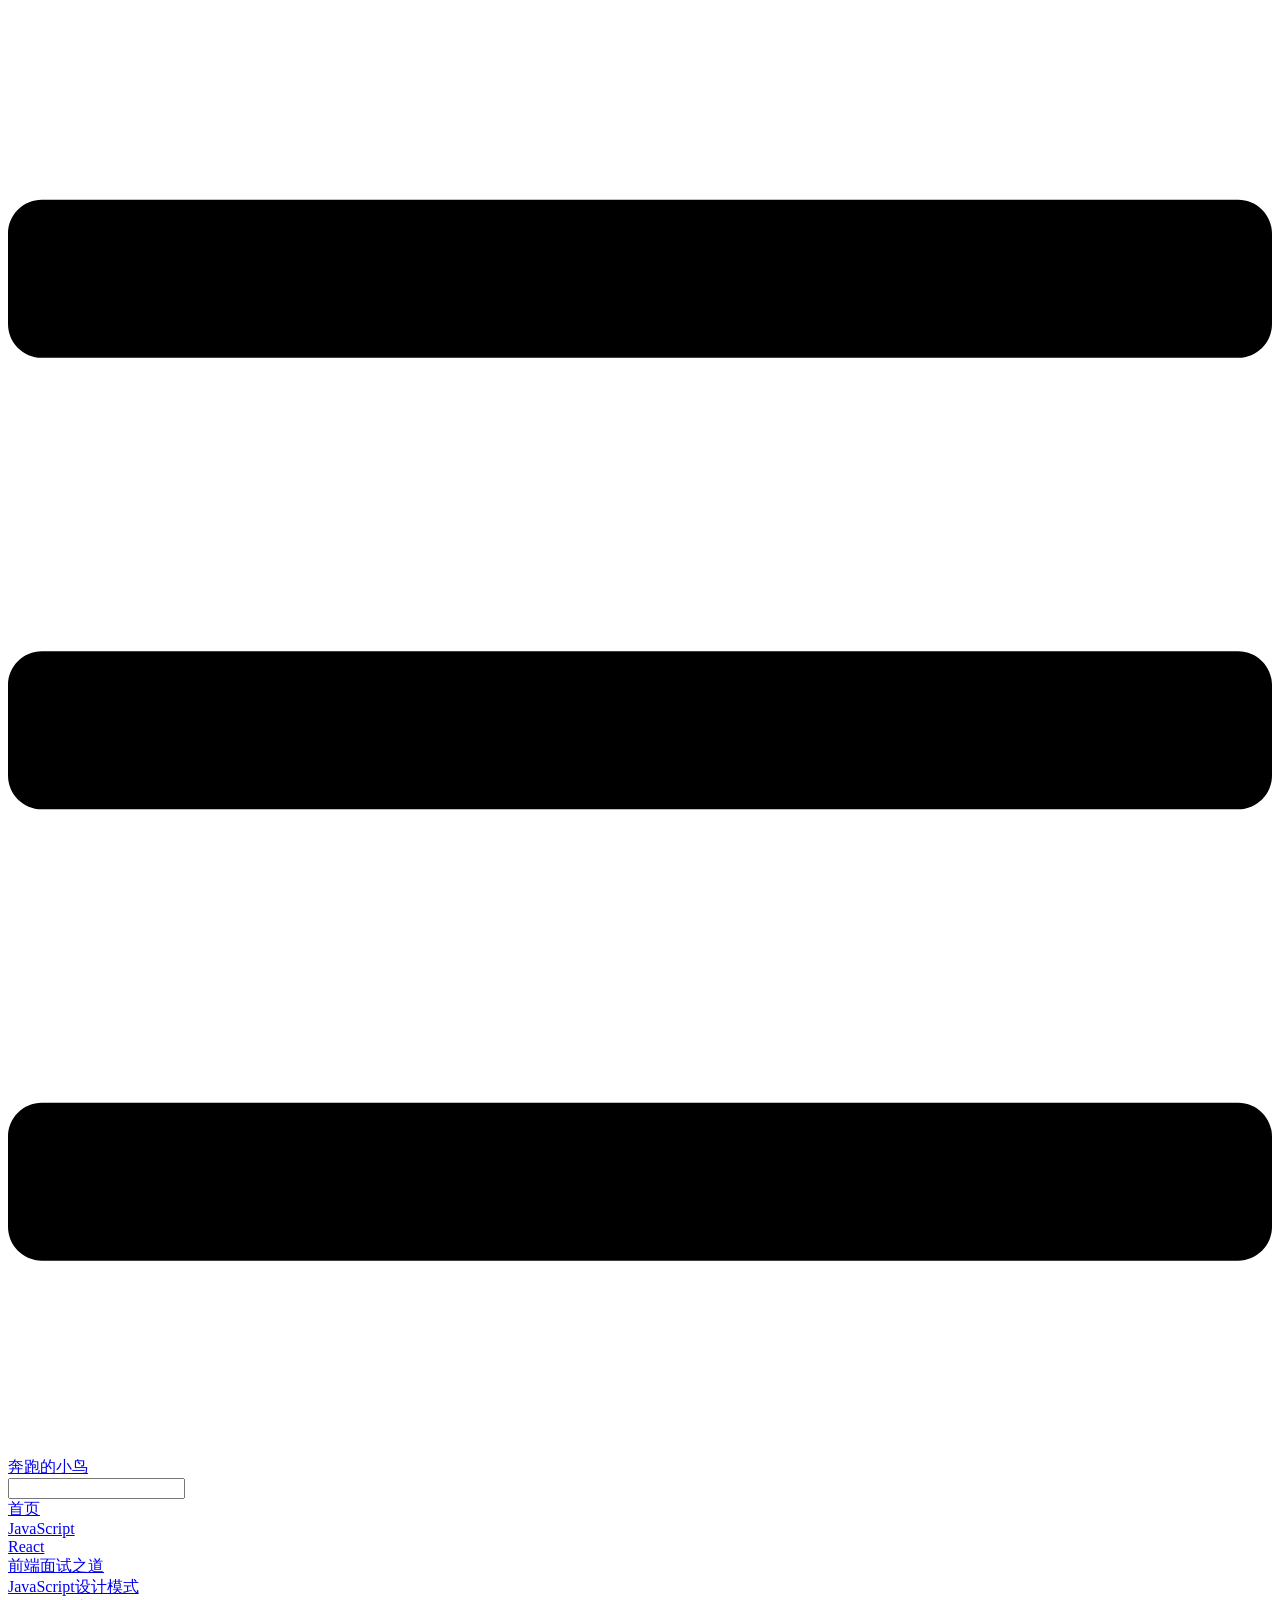
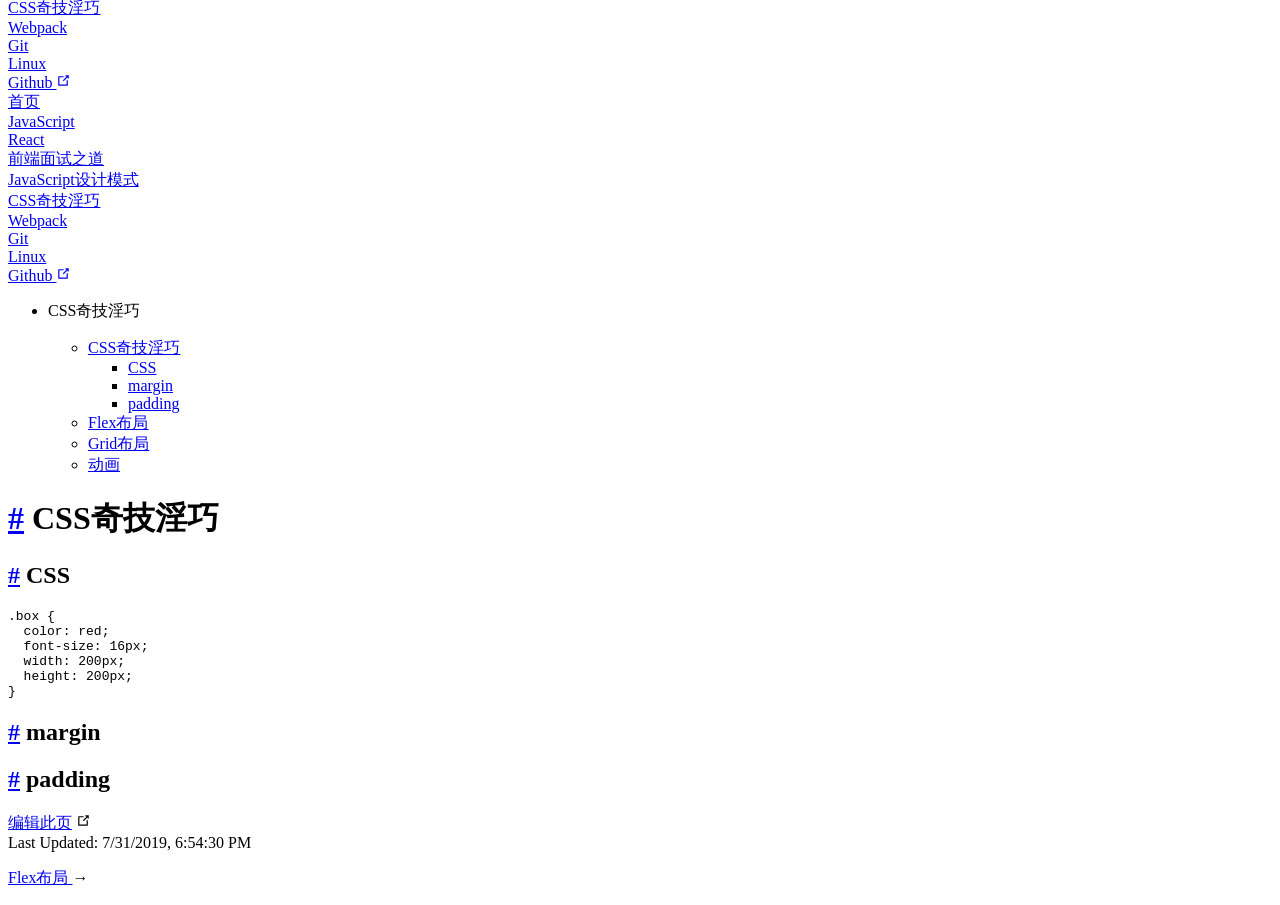
==== css/index.html @ 2000da6d "deploy" ====
<!DOCTYPE html>
<html lang="en-US">
  <head>
    <meta charset="utf-8">
    <meta name="viewport" content="width=device-width,initial-scale=1">
    <title>CSS奇技淫巧 | 奔跑的小鸟</title>
    <meta name="description" content="奔跑的小鸟的个人站点">
    <link rel="icon" href="/blog/icon.png">
    
    <link rel="preload" href="/blog/assets/css/0.styles.dc73e03f.css" as="style"><link rel="preload" href="/blog/assets/js/app.1c4db85b.js" as="script"><link rel="preload" href="/blog/assets/js/2.3bfdf266.js" as="script"><link rel="preload" href="/blog/assets/js/7.da235f27.js" as="script"><link rel="prefetch" href="/blog/assets/js/10.38ba4935.js"><link rel="prefetch" href="/blog/assets/js/11.40e0ef44.js"><link rel="prefetch" href="/blog/assets/js/12.26fc9bf8.js"><link rel="prefetch" href="/blog/assets/js/13.14c0aaba.js"><link rel="prefetch" href="/blog/assets/js/14.d5d0ff3a.js"><link rel="prefetch" href="/blog/assets/js/15.d35204fb.js"><link rel="prefetch" href="/blog/assets/js/16.ad63d9dc.js"><link rel="prefetch" href="/blog/assets/js/17.09024115.js"><link rel="prefetch" href="/blog/assets/js/18.5dacd3f5.js"><link rel="prefetch" href="/blog/assets/js/3.9cd86bcd.js"><link rel="prefetch" href="/blog/assets/js/4.5c5457c4.js"><link rel="prefetch" href="/blog/assets/js/5.8408cdec.js"><link rel="prefetch" href="/blog/assets/js/6.522a7df0.js"><link rel="prefetch" href="/blog/assets/js/8.25ddf397.js"><link rel="prefetch" href="/blog/assets/js/9.4d7aacdd.js">
    <link rel="stylesheet" href="/blog/assets/css/0.styles.dc73e03f.css">
  </head>
  <body>
    <div id="app" data-server-rendered="true"><div class="theme-container"><header class="navbar"><div class="sidebar-button"><svg xmlns="http://www.w3.org/2000/svg" aria-hidden="true" role="img" viewBox="0 0 448 512" class="icon"><path fill="currentColor" d="M436 124H12c-6.627 0-12-5.373-12-12V80c0-6.627 5.373-12 12-12h424c6.627 0 12 5.373 12 12v32c0 6.627-5.373 12-12 12zm0 160H12c-6.627 0-12-5.373-12-12v-32c0-6.627 5.373-12 12-12h424c6.627 0 12 5.373 12 12v32c0 6.627-5.373 12-12 12zm0 160H12c-6.627 0-12-5.373-12-12v-32c0-6.627 5.373-12 12-12h424c6.627 0 12 5.373 12 12v32c0 6.627-5.373 12-12 12z"></path></svg></div> <a href="/blog/" class="home-link router-link-active"><!----> <span class="site-name">奔跑的小鸟</span></a> <div class="links"><div class="search-box"><input aria-label="Search" autocomplete="off" spellcheck="false" value=""> <!----></div> <nav class="nav-links can-hide"><div class="nav-item"><a href="/blog/" class="nav-link">首页</a></div><div class="nav-item"><a href="/blog/javascript/" class="nav-link">JavaScript</a></div><div class="nav-item"><a href="/blog/react/" class="nav-link">React</a></div><div class="nav-item"><a href="/blog/interview/" class="nav-link">前端面试之道</a></div><div class="nav-item"><a href="/blog/designPattern/" class="nav-link">JavaScript设计模式</a></div><div class="nav-item"><a href="/blog/css/" class="nav-link router-link-exact-active router-link-active">CSS奇技淫巧</a></div><div class="nav-item"><a href="/blog/webpack/" class="nav-link">Webpack</a></div><div class="nav-item"><a href="/blog/git/" class="nav-link">Git</a></div><div class="nav-item"><a href="/blog/linux/" class="nav-link">Linux</a></div> <a href="https://github.com/guojianlu/blog" target="_blank" rel="noopener noreferrer" class="repo-link">
    Github
    <svg xmlns="http://www.w3.org/2000/svg" aria-hidden="true" x="0px" y="0px" viewBox="0 0 100 100" width="15" height="15" class="icon outbound"><path fill="currentColor" d="M18.8,85.1h56l0,0c2.2,0,4-1.8,4-4v-32h-8v28h-48v-48h28v-8h-32l0,0c-2.2,0-4,1.8-4,4v56C14.8,83.3,16.6,85.1,18.8,85.1z"></path> <polygon fill="currentColor" points="45.7,48.7 51.3,54.3 77.2,28.5 77.2,37.2 85.2,37.2 85.2,14.9 62.8,14.9 62.8,22.9 71.5,22.9"></polygon></svg></a></nav></div></header> <div class="sidebar-mask"></div> <aside class="sidebar"><nav class="nav-links"><div class="nav-item"><a href="/blog/" class="nav-link">首页</a></div><div class="nav-item"><a href="/blog/javascript/" class="nav-link">JavaScript</a></div><div class="nav-item"><a href="/blog/react/" class="nav-link">React</a></div><div class="nav-item"><a href="/blog/interview/" class="nav-link">前端面试之道</a></div><div class="nav-item"><a href="/blog/designPattern/" class="nav-link">JavaScript设计模式</a></div><div class="nav-item"><a href="/blog/css/" class="nav-link router-link-exact-active router-link-active">CSS奇技淫巧</a></div><div class="nav-item"><a href="/blog/webpack/" class="nav-link">Webpack</a></div><div class="nav-item"><a href="/blog/git/" class="nav-link">Git</a></div><div class="nav-item"><a href="/blog/linux/" class="nav-link">Linux</a></div> <a href="https://github.com/guojianlu/blog" target="_blank" rel="noopener noreferrer" class="repo-link">
    Github
    <svg xmlns="http://www.w3.org/2000/svg" aria-hidden="true" x="0px" y="0px" viewBox="0 0 100 100" width="15" height="15" class="icon outbound"><path fill="currentColor" d="M18.8,85.1h56l0,0c2.2,0,4-1.8,4-4v-32h-8v28h-48v-48h28v-8h-32l0,0c-2.2,0-4,1.8-4,4v56C14.8,83.3,16.6,85.1,18.8,85.1z"></path> <polygon fill="currentColor" points="45.7,48.7 51.3,54.3 77.2,28.5 77.2,37.2 85.2,37.2 85.2,14.9 62.8,14.9 62.8,22.9 71.5,22.9"></polygon></svg></a></nav>  <ul class="sidebar-links"><li><section class="sidebar-group depth-0"><p class="sidebar-heading open"><span>CSS奇技淫巧</span> <!----></p> <ul class="sidebar-links sidebar-group-items"><li><a href="/blog/css/" class="active sidebar-link">CSS奇技淫巧</a><ul class="sidebar-sub-headers"><li class="sidebar-sub-header"><a href="/blog/css/#css" class="sidebar-link">CSS</a></li><li class="sidebar-sub-header"><a href="/blog/css/#margin" class="sidebar-link">margin</a></li><li class="sidebar-sub-header"><a href="/blog/css/#padding" class="sidebar-link">padding</a></li></ul></li><li><a href="/blog/css/flex.html" class="sidebar-link">Flex布局</a></li><li><a href="/blog/css/grid.html" class="sidebar-link">Grid布局</a></li><li><a href="/blog/css/animation.html" class="sidebar-link">动画</a></li></ul></section></li></ul> </aside> <main class="page"> <div class="theme-default-content content__default"><h1 id="css奇技淫巧"><a href="#css奇技淫巧" aria-hidden="true" class="header-anchor">#</a> CSS奇技淫巧</h1> <h2 id="css"><a href="#css" aria-hidden="true" class="header-anchor">#</a> CSS</h2> <div class="language-css extra-class"><pre class="language-css"><code><span class="token selector">.box</span> <span class="token punctuation">{</span>
  <span class="token property">color</span><span class="token punctuation">:</span> red<span class="token punctuation">;</span>
  <span class="token property">font-size</span><span class="token punctuation">:</span> 16px<span class="token punctuation">;</span>
  <span class="token property">width</span><span class="token punctuation">:</span> 200px<span class="token punctuation">;</span>
  <span class="token property">height</span><span class="token punctuation">:</span> 200px<span class="token punctuation">;</span>
<span class="token punctuation">}</span>
</code></pre></div><h2 id="margin"><a href="#margin" aria-hidden="true" class="header-anchor">#</a> margin</h2> <h2 id="padding"><a href="#padding" aria-hidden="true" class="header-anchor">#</a> padding</h2></div> <footer class="page-edit"><div class="edit-link"><a href="https://github.com/guojianlu/blog/edit/master/css/README.md" target="_blank" rel="noopener noreferrer">编辑此页</a> <svg xmlns="http://www.w3.org/2000/svg" aria-hidden="true" x="0px" y="0px" viewBox="0 0 100 100" width="15" height="15" class="icon outbound"><path fill="currentColor" d="M18.8,85.1h56l0,0c2.2,0,4-1.8,4-4v-32h-8v28h-48v-48h28v-8h-32l0,0c-2.2,0-4,1.8-4,4v56C14.8,83.3,16.6,85.1,18.8,85.1z"></path> <polygon fill="currentColor" points="45.7,48.7 51.3,54.3 77.2,28.5 77.2,37.2 85.2,37.2 85.2,14.9 62.8,14.9 62.8,22.9 71.5,22.9"></polygon></svg></div> <div class="last-updated"><span class="prefix">Last Updated: </span> <span class="time">7/31/2019, 6:54:30 PM</span></div></footer> <div class="page-nav"><p class="inner"><!----> <span class="next"><a href="/blog/css/flex.html">
          Flex布局
        </a>
        →
      </span></p></div> </main></div><div class="global-ui"></div></div>
    <script src="/blog/assets/js/app.1c4db85b.js" defer></script><script src="/blog/assets/js/2.3bfdf266.js" defer></script><script src="/blog/assets/js/7.da235f27.js" defer></script>
  </body>
</html>
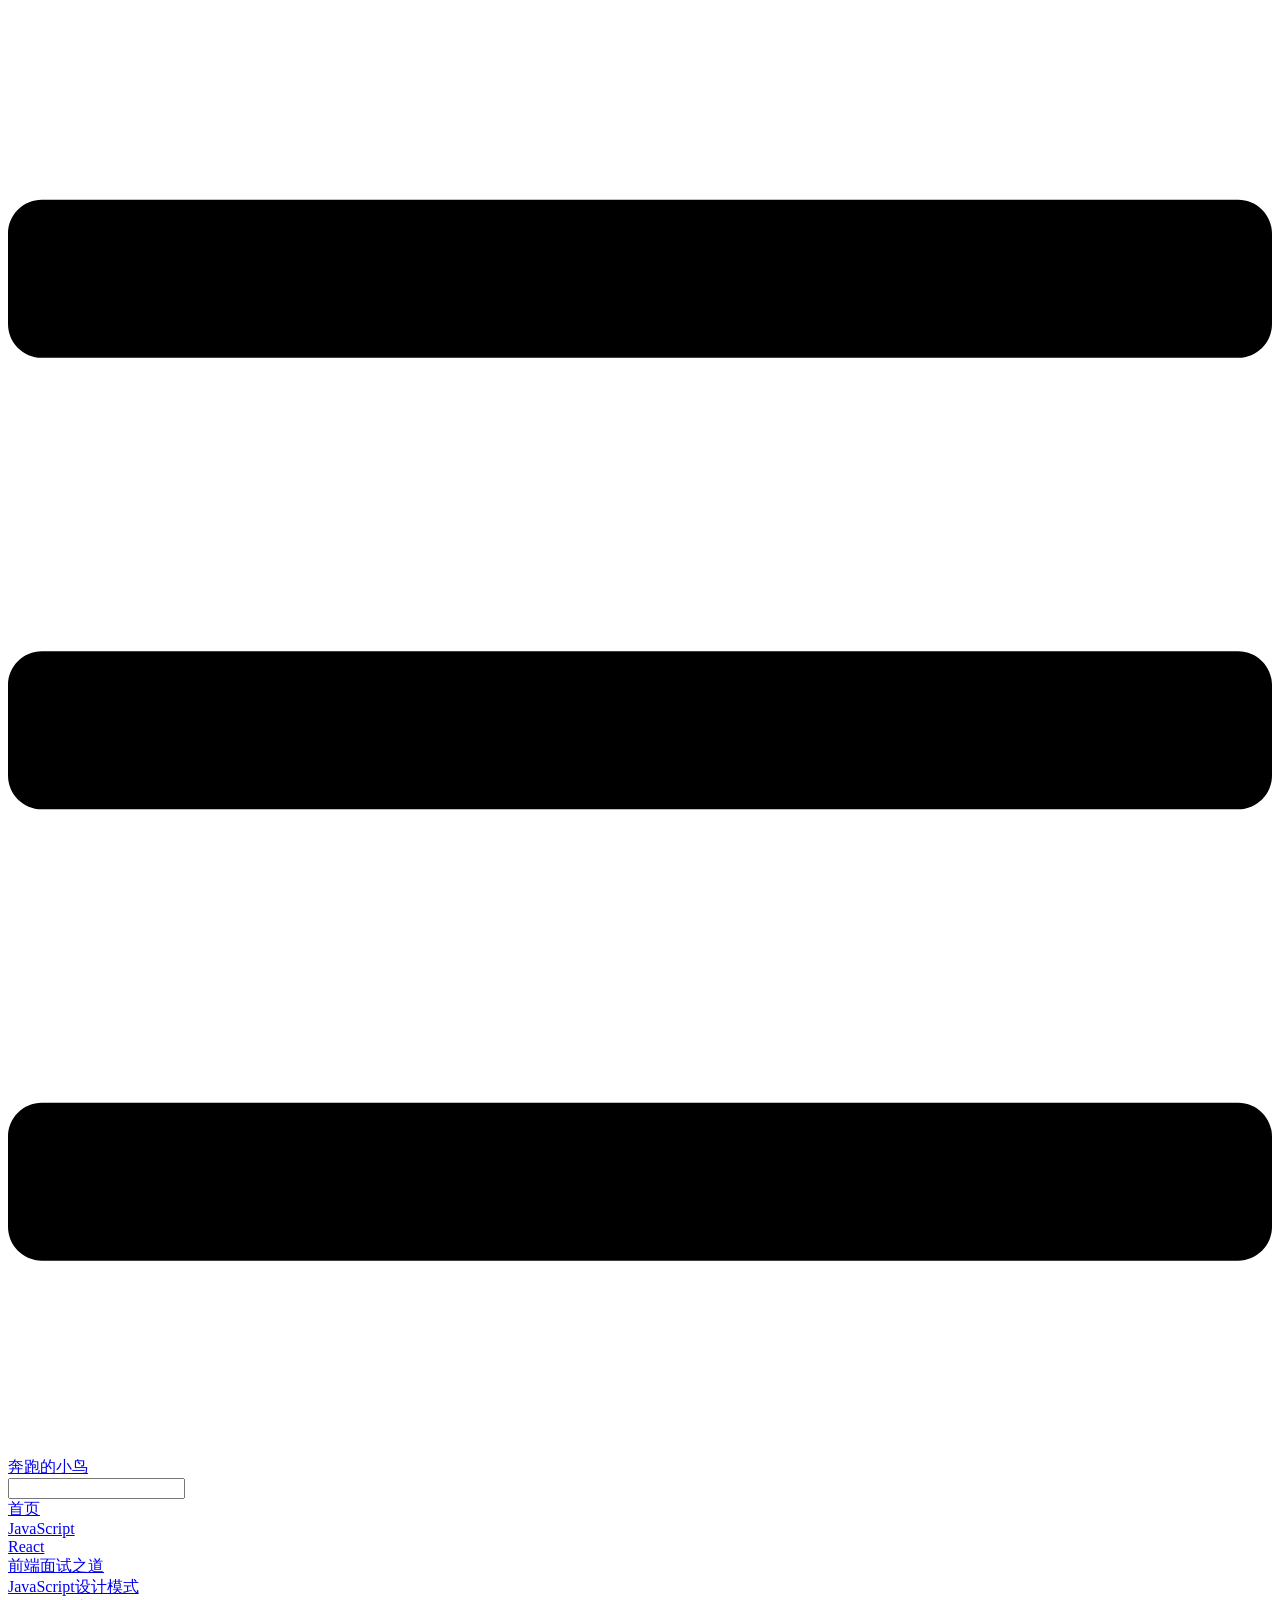
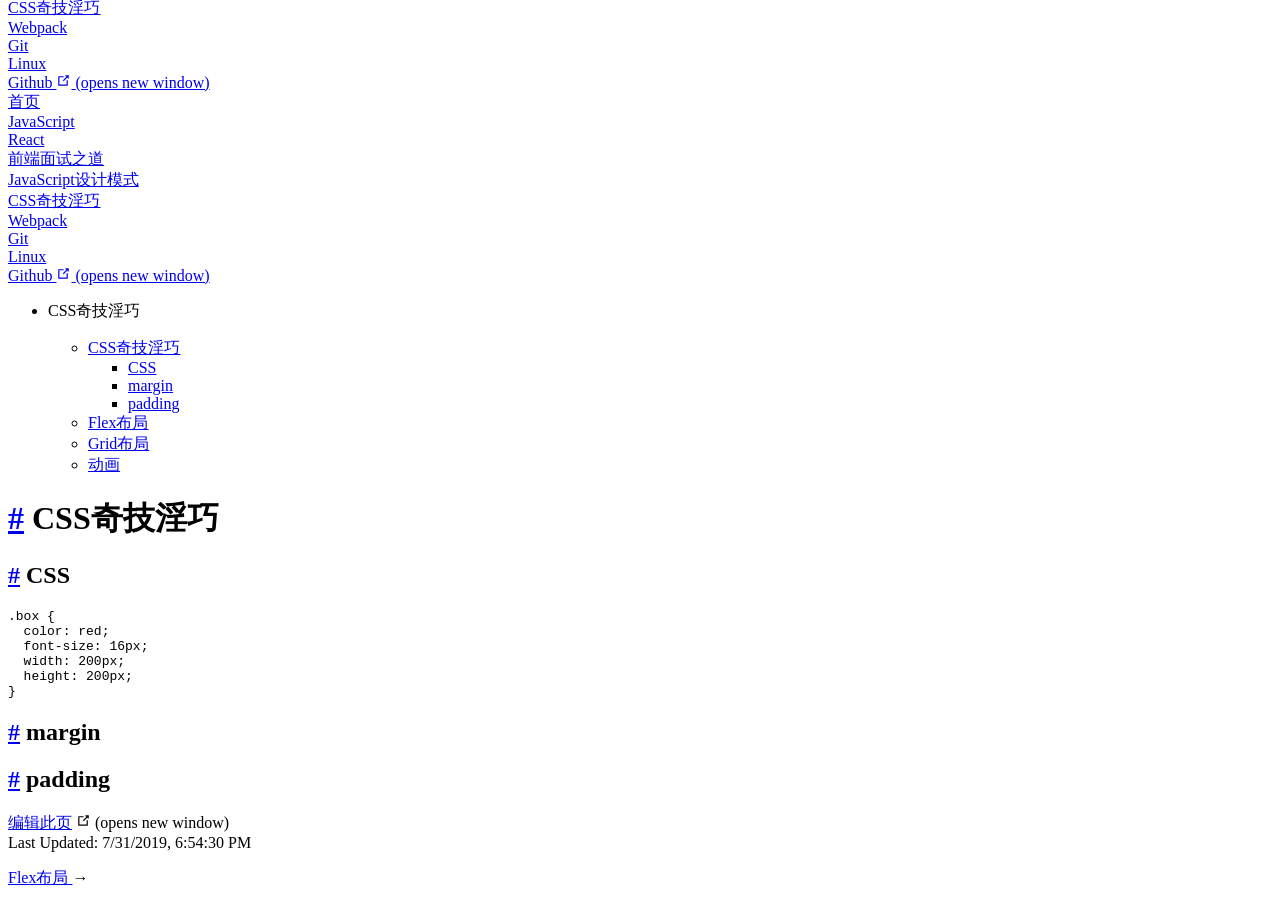
==== commit 3de6c374: "deploy" ====
--- a/css/index.html
+++ b/css/index.html
@@ -4,28 +4,65 @@
     <meta charset="utf-8">
     <meta name="viewport" content="width=device-width,initial-scale=1">
     <title>CSS奇技淫巧 | 奔跑的小鸟</title>
+    <meta name="generator" content="VuePress 1.9.7">
+    <link rel="icon" href="/blog/icon.png">
     <meta name="description" content="奔跑的小鸟的个人站点">
-    <link rel="icon" href="/blog/icon.png">
     
-    <link rel="preload" href="/blog/assets/css/0.styles.dc73e03f.css" as="style"><link rel="preload" href="/blog/assets/js/app.1c4db85b.js" as="script"><link rel="preload" href="/blog/assets/js/2.3bfdf266.js" as="script"><link rel="preload" href="/blog/assets/js/7.da235f27.js" as="script"><link rel="prefetch" href="/blog/assets/js/10.38ba4935.js"><link rel="prefetch" href="/blog/assets/js/11.40e0ef44.js"><link rel="prefetch" href="/blog/assets/js/12.26fc9bf8.js"><link rel="prefetch" href="/blog/assets/js/13.14c0aaba.js"><link rel="prefetch" href="/blog/assets/js/14.d5d0ff3a.js"><link rel="prefetch" href="/blog/assets/js/15.d35204fb.js"><link rel="prefetch" href="/blog/assets/js/16.ad63d9dc.js"><link rel="prefetch" href="/blog/assets/js/17.09024115.js"><link rel="prefetch" href="/blog/assets/js/18.5dacd3f5.js"><link rel="prefetch" href="/blog/assets/js/3.9cd86bcd.js"><link rel="prefetch" href="/blog/assets/js/4.5c5457c4.js"><link rel="prefetch" href="/blog/assets/js/5.8408cdec.js"><link rel="prefetch" href="/blog/assets/js/6.522a7df0.js"><link rel="prefetch" href="/blog/assets/js/8.25ddf397.js"><link rel="prefetch" href="/blog/assets/js/9.4d7aacdd.js">
-    <link rel="stylesheet" href="/blog/assets/css/0.styles.dc73e03f.css">
+    <link rel="preload" href="/blog/assets/css/0.styles.059b3ec9.css" as="style"><link rel="preload" href="/blog/assets/js/app.502dc61b.js" as="script"><link rel="preload" href="/blog/assets/js/2.a60b7765.js" as="script"><link rel="preload" href="/blog/assets/js/9.525abe54.js" as="script"><link rel="prefetch" href="/blog/assets/js/10.fee86d60.js"><link rel="prefetch" href="/blog/assets/js/11.e6f13bb1.js"><link rel="prefetch" href="/blog/assets/js/12.fa0134b5.js"><link rel="prefetch" href="/blog/assets/js/13.408755df.js"><link rel="prefetch" href="/blog/assets/js/14.728f1c7d.js"><link rel="prefetch" href="/blog/assets/js/15.246a3153.js"><link rel="prefetch" href="/blog/assets/js/16.22f820ea.js"><link rel="prefetch" href="/blog/assets/js/17.71a6c27b.js"><link rel="prefetch" href="/blog/assets/js/18.bf1f1b89.js"><link rel="prefetch" href="/blog/assets/js/19.49d18cea.js"><link rel="prefetch" href="/blog/assets/js/3.9c2455d0.js"><link rel="prefetch" href="/blog/assets/js/4.38b1b35a.js"><link rel="prefetch" href="/blog/assets/js/5.217d3800.js"><link rel="prefetch" href="/blog/assets/js/6.d204364d.js"><link rel="prefetch" href="/blog/assets/js/7.3a4e75a2.js"><link rel="prefetch" href="/blog/assets/js/8.057a828b.js">
+    <link rel="stylesheet" href="/blog/assets/css/0.styles.059b3ec9.css">
   </head>
   <body>
-    <div id="app" data-server-rendered="true"><div class="theme-container"><header class="navbar"><div class="sidebar-button"><svg xmlns="http://www.w3.org/2000/svg" aria-hidden="true" role="img" viewBox="0 0 448 512" class="icon"><path fill="currentColor" d="M436 124H12c-6.627 0-12-5.373-12-12V80c0-6.627 5.373-12 12-12h424c6.627 0 12 5.373 12 12v32c0 6.627-5.373 12-12 12zm0 160H12c-6.627 0-12-5.373-12-12v-32c0-6.627 5.373-12 12-12h424c6.627 0 12 5.373 12 12v32c0 6.627-5.373 12-12 12zm0 160H12c-6.627 0-12-5.373-12-12v-32c0-6.627 5.373-12 12-12h424c6.627 0 12 5.373 12 12v32c0 6.627-5.373 12-12 12z"></path></svg></div> <a href="/blog/" class="home-link router-link-active"><!----> <span class="site-name">奔跑的小鸟</span></a> <div class="links"><div class="search-box"><input aria-label="Search" autocomplete="off" spellcheck="false" value=""> <!----></div> <nav class="nav-links can-hide"><div class="nav-item"><a href="/blog/" class="nav-link">首页</a></div><div class="nav-item"><a href="/blog/javascript/" class="nav-link">JavaScript</a></div><div class="nav-item"><a href="/blog/react/" class="nav-link">React</a></div><div class="nav-item"><a href="/blog/interview/" class="nav-link">前端面试之道</a></div><div class="nav-item"><a href="/blog/designPattern/" class="nav-link">JavaScript设计模式</a></div><div class="nav-item"><a href="/blog/css/" class="nav-link router-link-exact-active router-link-active">CSS奇技淫巧</a></div><div class="nav-item"><a href="/blog/webpack/" class="nav-link">Webpack</a></div><div class="nav-item"><a href="/blog/git/" class="nav-link">Git</a></div><div class="nav-item"><a href="/blog/linux/" class="nav-link">Linux</a></div> <a href="https://github.com/guojianlu/blog" target="_blank" rel="noopener noreferrer" class="repo-link">
+    <div id="app" data-server-rendered="true"><div class="theme-container"><header class="navbar"><div class="sidebar-button"><svg xmlns="http://www.w3.org/2000/svg" aria-hidden="true" role="img" viewBox="0 0 448 512" class="icon"><path fill="currentColor" d="M436 124H12c-6.627 0-12-5.373-12-12V80c0-6.627 5.373-12 12-12h424c6.627 0 12 5.373 12 12v32c0 6.627-5.373 12-12 12zm0 160H12c-6.627 0-12-5.373-12-12v-32c0-6.627 5.373-12 12-12h424c6.627 0 12 5.373 12 12v32c0 6.627-5.373 12-12 12zm0 160H12c-6.627 0-12-5.373-12-12v-32c0-6.627 5.373-12 12-12h424c6.627 0 12 5.373 12 12v32c0 6.627-5.373 12-12 12z"></path></svg></div> <a href="/blog/" class="home-link router-link-active"><!----> <span class="site-name">奔跑的小鸟</span></a> <div class="links"><div class="search-box"><input aria-label="Search" autocomplete="off" spellcheck="false" value=""> <!----></div> <nav class="nav-links can-hide"><div class="nav-item"><a href="/blog/" class="nav-link">
+  首页
+</a></div><div class="nav-item"><a href="/blog/javascript/" class="nav-link">
+  JavaScript
+</a></div><div class="nav-item"><a href="/blog/react/" class="nav-link">
+  React
+</a></div><div class="nav-item"><a href="/blog/interview/" class="nav-link">
+  前端面试之道
+</a></div><div class="nav-item"><a href="/blog/designPattern/" class="nav-link">
+  JavaScript设计模式
+</a></div><div class="nav-item"><a href="/blog/css/" aria-current="page" class="nav-link router-link-exact-active router-link-active">
+  CSS奇技淫巧
+</a></div><div class="nav-item"><a href="/blog/webpack/" class="nav-link">
+  Webpack
+</a></div><div class="nav-item"><a href="/blog/git/" class="nav-link">
+  Git
+</a></div><div class="nav-item"><a href="/blog/linux/" class="nav-link">
+  Linux
+</a></div> <a href="https://github.com/guojianlu/blog" target="_blank" rel="noopener noreferrer" class="repo-link">
     Github
-    <svg xmlns="http://www.w3.org/2000/svg" aria-hidden="true" x="0px" y="0px" viewBox="0 0 100 100" width="15" height="15" class="icon outbound"><path fill="currentColor" d="M18.8,85.1h56l0,0c2.2,0,4-1.8,4-4v-32h-8v28h-48v-48h28v-8h-32l0,0c-2.2,0-4,1.8-4,4v56C14.8,83.3,16.6,85.1,18.8,85.1z"></path> <polygon fill="currentColor" points="45.7,48.7 51.3,54.3 77.2,28.5 77.2,37.2 85.2,37.2 85.2,14.9 62.8,14.9 62.8,22.9 71.5,22.9"></polygon></svg></a></nav></div></header> <div class="sidebar-mask"></div> <aside class="sidebar"><nav class="nav-links"><div class="nav-item"><a href="/blog/" class="nav-link">首页</a></div><div class="nav-item"><a href="/blog/javascript/" class="nav-link">JavaScript</a></div><div class="nav-item"><a href="/blog/react/" class="nav-link">React</a></div><div class="nav-item"><a href="/blog/interview/" class="nav-link">前端面试之道</a></div><div class="nav-item"><a href="/blog/designPattern/" class="nav-link">JavaScript设计模式</a></div><div class="nav-item"><a href="/blog/css/" class="nav-link router-link-exact-active router-link-active">CSS奇技淫巧</a></div><div class="nav-item"><a href="/blog/webpack/" class="nav-link">Webpack</a></div><div class="nav-item"><a href="/blog/git/" class="nav-link">Git</a></div><div class="nav-item"><a href="/blog/linux/" class="nav-link">Linux</a></div> <a href="https://github.com/guojianlu/blog" target="_blank" rel="noopener noreferrer" class="repo-link">
+    <span><svg xmlns="http://www.w3.org/2000/svg" aria-hidden="true" focusable="false" x="0px" y="0px" viewBox="0 0 100 100" width="15" height="15" class="icon outbound"><path fill="currentColor" d="M18.8,85.1h56l0,0c2.2,0,4-1.8,4-4v-32h-8v28h-48v-48h28v-8h-32l0,0c-2.2,0-4,1.8-4,4v56C14.8,83.3,16.6,85.1,18.8,85.1z"></path> <polygon fill="currentColor" points="45.7,48.7 51.3,54.3 77.2,28.5 77.2,37.2 85.2,37.2 85.2,14.9 62.8,14.9 62.8,22.9 71.5,22.9"></polygon></svg> <span class="sr-only">(opens new window)</span></span></a></nav></div></header> <div class="sidebar-mask"></div> <aside class="sidebar"><nav class="nav-links"><div class="nav-item"><a href="/blog/" class="nav-link">
+  首页
+</a></div><div class="nav-item"><a href="/blog/javascript/" class="nav-link">
+  JavaScript
+</a></div><div class="nav-item"><a href="/blog/react/" class="nav-link">
+  React
+</a></div><div class="nav-item"><a href="/blog/interview/" class="nav-link">
+  前端面试之道
+</a></div><div class="nav-item"><a href="/blog/designPattern/" class="nav-link">
+  JavaScript设计模式
+</a></div><div class="nav-item"><a href="/blog/css/" aria-current="page" class="nav-link router-link-exact-active router-link-active">
+  CSS奇技淫巧
+</a></div><div class="nav-item"><a href="/blog/webpack/" class="nav-link">
+  Webpack
+</a></div><div class="nav-item"><a href="/blog/git/" class="nav-link">
+  Git
+</a></div><div class="nav-item"><a href="/blog/linux/" class="nav-link">
+  Linux
+</a></div> <a href="https://github.com/guojianlu/blog" target="_blank" rel="noopener noreferrer" class="repo-link">
     Github
-    <svg xmlns="http://www.w3.org/2000/svg" aria-hidden="true" x="0px" y="0px" viewBox="0 0 100 100" width="15" height="15" class="icon outbound"><path fill="currentColor" d="M18.8,85.1h56l0,0c2.2,0,4-1.8,4-4v-32h-8v28h-48v-48h28v-8h-32l0,0c-2.2,0-4,1.8-4,4v56C14.8,83.3,16.6,85.1,18.8,85.1z"></path> <polygon fill="currentColor" points="45.7,48.7 51.3,54.3 77.2,28.5 77.2,37.2 85.2,37.2 85.2,14.9 62.8,14.9 62.8,22.9 71.5,22.9"></polygon></svg></a></nav>  <ul class="sidebar-links"><li><section class="sidebar-group depth-0"><p class="sidebar-heading open"><span>CSS奇技淫巧</span> <!----></p> <ul class="sidebar-links sidebar-group-items"><li><a href="/blog/css/" class="active sidebar-link">CSS奇技淫巧</a><ul class="sidebar-sub-headers"><li class="sidebar-sub-header"><a href="/blog/css/#css" class="sidebar-link">CSS</a></li><li class="sidebar-sub-header"><a href="/blog/css/#margin" class="sidebar-link">margin</a></li><li class="sidebar-sub-header"><a href="/blog/css/#padding" class="sidebar-link">padding</a></li></ul></li><li><a href="/blog/css/flex.html" class="sidebar-link">Flex布局</a></li><li><a href="/blog/css/grid.html" class="sidebar-link">Grid布局</a></li><li><a href="/blog/css/animation.html" class="sidebar-link">动画</a></li></ul></section></li></ul> </aside> <main class="page"> <div class="theme-default-content content__default"><h1 id="css奇技淫巧"><a href="#css奇技淫巧" aria-hidden="true" class="header-anchor">#</a> CSS奇技淫巧</h1> <h2 id="css"><a href="#css" aria-hidden="true" class="header-anchor">#</a> CSS</h2> <div class="language-css extra-class"><pre class="language-css"><code><span class="token selector">.box</span> <span class="token punctuation">{</span>
+    <span><svg xmlns="http://www.w3.org/2000/svg" aria-hidden="true" focusable="false" x="0px" y="0px" viewBox="0 0 100 100" width="15" height="15" class="icon outbound"><path fill="currentColor" d="M18.8,85.1h56l0,0c2.2,0,4-1.8,4-4v-32h-8v28h-48v-48h28v-8h-32l0,0c-2.2,0-4,1.8-4,4v56C14.8,83.3,16.6,85.1,18.8,85.1z"></path> <polygon fill="currentColor" points="45.7,48.7 51.3,54.3 77.2,28.5 77.2,37.2 85.2,37.2 85.2,14.9 62.8,14.9 62.8,22.9 71.5,22.9"></polygon></svg> <span class="sr-only">(opens new window)</span></span></a></nav>  <ul class="sidebar-links"><li><section class="sidebar-group depth-0"><p class="sidebar-heading open"><span>CSS奇技淫巧</span> <!----></p> <ul class="sidebar-links sidebar-group-items"><li><a href="/blog/css/" aria-current="page" class="active sidebar-link">CSS奇技淫巧</a><ul class="sidebar-sub-headers"><li class="sidebar-sub-header"><a href="/blog/css/#css" class="sidebar-link">CSS</a></li><li class="sidebar-sub-header"><a href="/blog/css/#margin" class="sidebar-link">margin</a></li><li class="sidebar-sub-header"><a href="/blog/css/#padding" class="sidebar-link">padding</a></li></ul></li><li><a href="/blog/css/flex.html" class="sidebar-link">Flex布局</a></li><li><a href="/blog/css/grid.html" class="sidebar-link">Grid布局</a></li><li><a href="/blog/css/animation.html" class="sidebar-link">动画</a></li></ul></section></li></ul> </aside> <main class="page"> <div class="theme-default-content content__default"><h1 id="css奇技淫巧"><a href="#css奇技淫巧" class="header-anchor">#</a> CSS奇技淫巧</h1> <h2 id="css"><a href="#css" class="header-anchor">#</a> CSS</h2> <div class="language-css extra-class"><pre class="language-css"><code><span class="token selector">.box</span> <span class="token punctuation">{</span>
   <span class="token property">color</span><span class="token punctuation">:</span> red<span class="token punctuation">;</span>
   <span class="token property">font-size</span><span class="token punctuation">:</span> 16px<span class="token punctuation">;</span>
   <span class="token property">width</span><span class="token punctuation">:</span> 200px<span class="token punctuation">;</span>
   <span class="token property">height</span><span class="token punctuation">:</span> 200px<span class="token punctuation">;</span>
 <span class="token punctuation">}</span>
-</code></pre></div><h2 id="margin"><a href="#margin" aria-hidden="true" class="header-anchor">#</a> margin</h2> <h2 id="padding"><a href="#padding" aria-hidden="true" class="header-anchor">#</a> padding</h2></div> <footer class="page-edit"><div class="edit-link"><a href="https://github.com/guojianlu/blog/edit/master/css/README.md" target="_blank" rel="noopener noreferrer">编辑此页</a> <svg xmlns="http://www.w3.org/2000/svg" aria-hidden="true" x="0px" y="0px" viewBox="0 0 100 100" width="15" height="15" class="icon outbound"><path fill="currentColor" d="M18.8,85.1h56l0,0c2.2,0,4-1.8,4-4v-32h-8v28h-48v-48h28v-8h-32l0,0c-2.2,0-4,1.8-4,4v56C14.8,83.3,16.6,85.1,18.8,85.1z"></path> <polygon fill="currentColor" points="45.7,48.7 51.3,54.3 77.2,28.5 77.2,37.2 85.2,37.2 85.2,14.9 62.8,14.9 62.8,22.9 71.5,22.9"></polygon></svg></div> <div class="last-updated"><span class="prefix">Last Updated: </span> <span class="time">7/31/2019, 6:54:30 PM</span></div></footer> <div class="page-nav"><p class="inner"><!----> <span class="next"><a href="/blog/css/flex.html">
-          Flex布局
-        </a>
-        →
-      </span></p></div> </main></div><div class="global-ui"></div></div>
-    <script src="/blog/assets/js/app.1c4db85b.js" defer></script><script src="/blog/assets/js/2.3bfdf266.js" defer></script><script src="/blog/assets/js/7.da235f27.js" defer></script>
+</code></pre></div><h2 id="margin"><a href="#margin" class="header-anchor">#</a> margin</h2> <h2 id="padding"><a href="#padding" class="header-anchor">#</a> padding</h2></div> <footer class="page-edit"><div class="edit-link"><a href="https://github.com/guojianlu/blog/edit/master/css/README.md" target="_blank" rel="noopener noreferrer">编辑此页</a> <span><svg xmlns="http://www.w3.org/2000/svg" aria-hidden="true" focusable="false" x="0px" y="0px" viewBox="0 0 100 100" width="15" height="15" class="icon outbound"><path fill="currentColor" d="M18.8,85.1h56l0,0c2.2,0,4-1.8,4-4v-32h-8v28h-48v-48h28v-8h-32l0,0c-2.2,0-4,1.8-4,4v56C14.8,83.3,16.6,85.1,18.8,85.1z"></path> <polygon fill="currentColor" points="45.7,48.7 51.3,54.3 77.2,28.5 77.2,37.2 85.2,37.2 85.2,14.9 62.8,14.9 62.8,22.9 71.5,22.9"></polygon></svg> <span class="sr-only">(opens new window)</span></span></div> <div class="last-updated"><span class="prefix">Last Updated:</span> <span class="time">7/31/2019, 6:54:30 PM</span></div></footer> <div class="page-nav"><p class="inner"><!----> <span class="next"><a href="/blog/css/flex.html">
+        Flex布局
+      </a>
+      →
+    </span></p></div> </main></div><div class="global-ui"></div></div>
+    <script src="/blog/assets/js/app.502dc61b.js" defer></script><script src="/blog/assets/js/2.a60b7765.js" defer></script><script src="/blog/assets/js/9.525abe54.js" defer></script>
   </body>
 </html>
